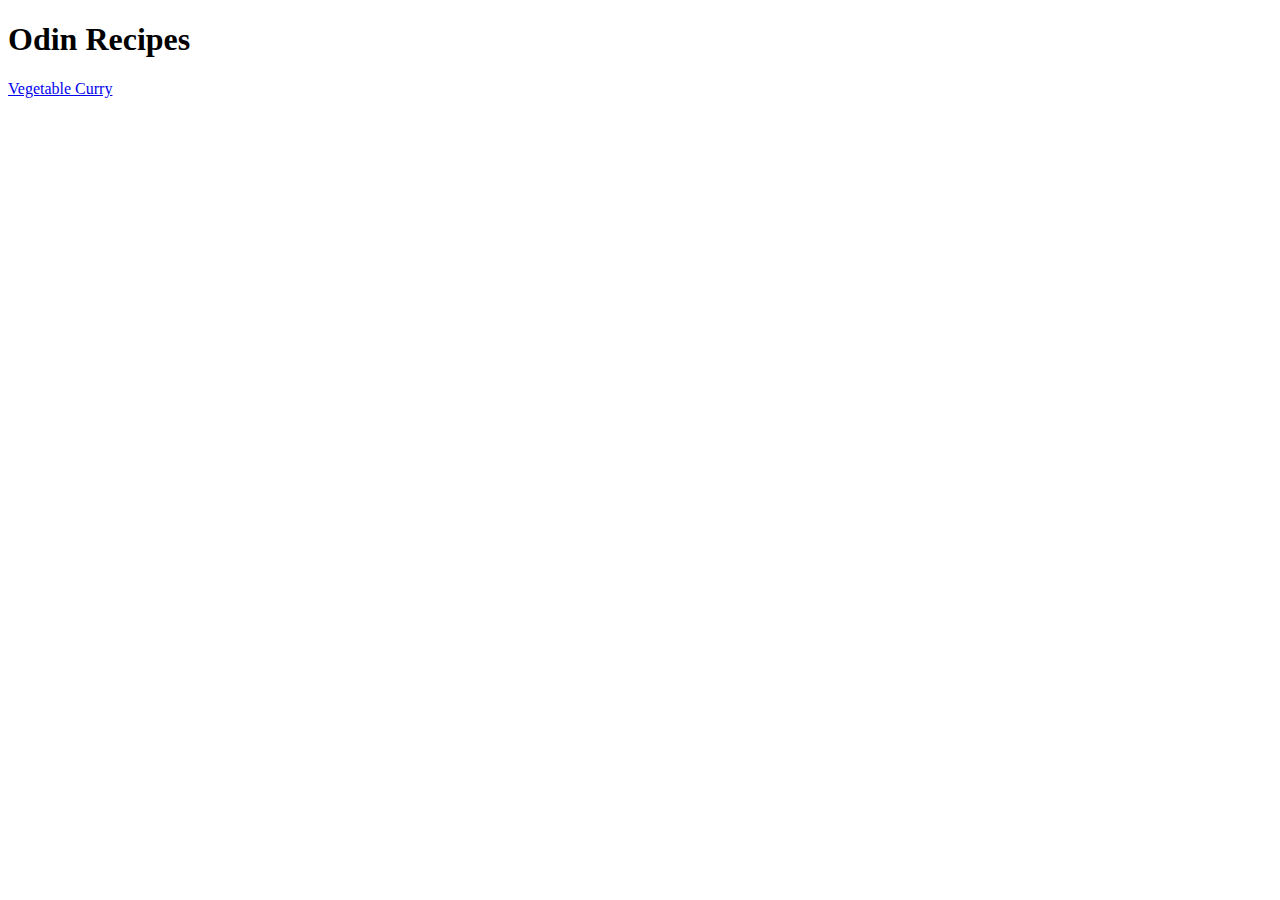
==== index.html @ 86e63e84 "Created index.html and curry.html. For curry.html added image and text. Link created from index.html" ====
<!DOCTYPE html>
<html lang="en">
<head>
    <meta charset="UTF-8">
    <meta http-equiv="X-UA-Compatible" content="IE=edge">
    <meta name="viewport" content="width=device-width, initial-scale=1.0">
    <title>Document</title>
</head>
<body>
    <h1>Odin Recipes</h1>
    <a href="/home/logicaljordan/the_odin_project/odin-recipes/recipes/curry.html">Vegetable Curry</a>
</body>
</html>
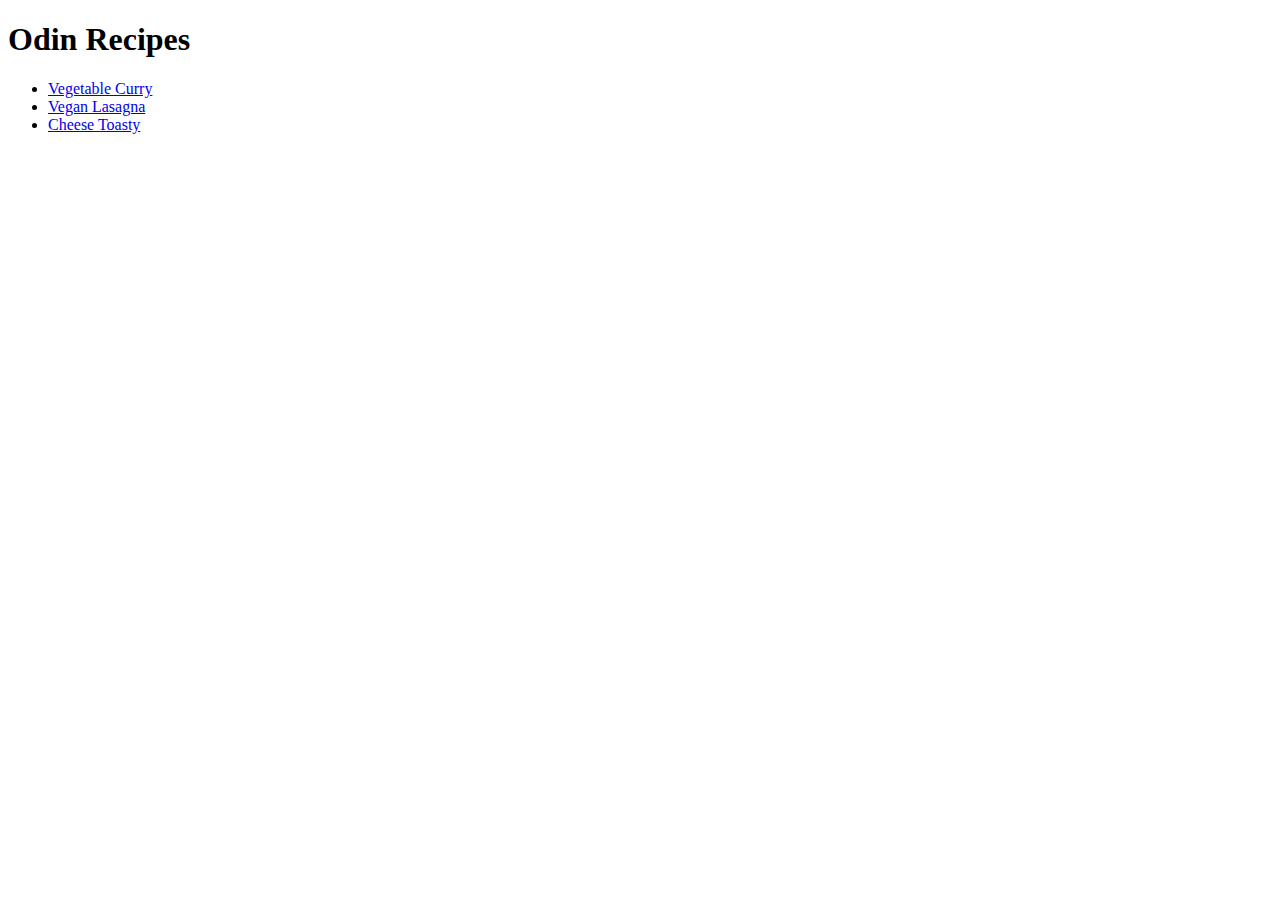
==== commit 695acd0f: "created cheese-toasty.html and vegan-lasagna.html. Added links to new pages from index.html" ====
--- a/index.html
+++ b/index.html
@@ -8,6 +8,11 @@
 </head>
 <body>
     <h1>Odin Recipes</h1>
-    <a href="/home/logicaljordan/the_odin_project/odin-recipes/recipes/curry.html">Vegetable Curry</a>
-</body>
+    <ul>
+        <li><a href="/home/logicaljordan/the_odin_project/odin-recipes/recipes/curry.html">Vegetable Curry</a></li>
+        <li><a href="/home/logicaljordan/the_odin_project/odin-recipes/recipes/vegan-lasagna.html">Vegan Lasagna</a></li>
+        <li><a href="/home/logicaljordan/the_odin_project/odin-recipes/recipes/cheese-toasty.html">Cheese Toasty</a></li>
+    </ul>
+
+    </body>
 </html>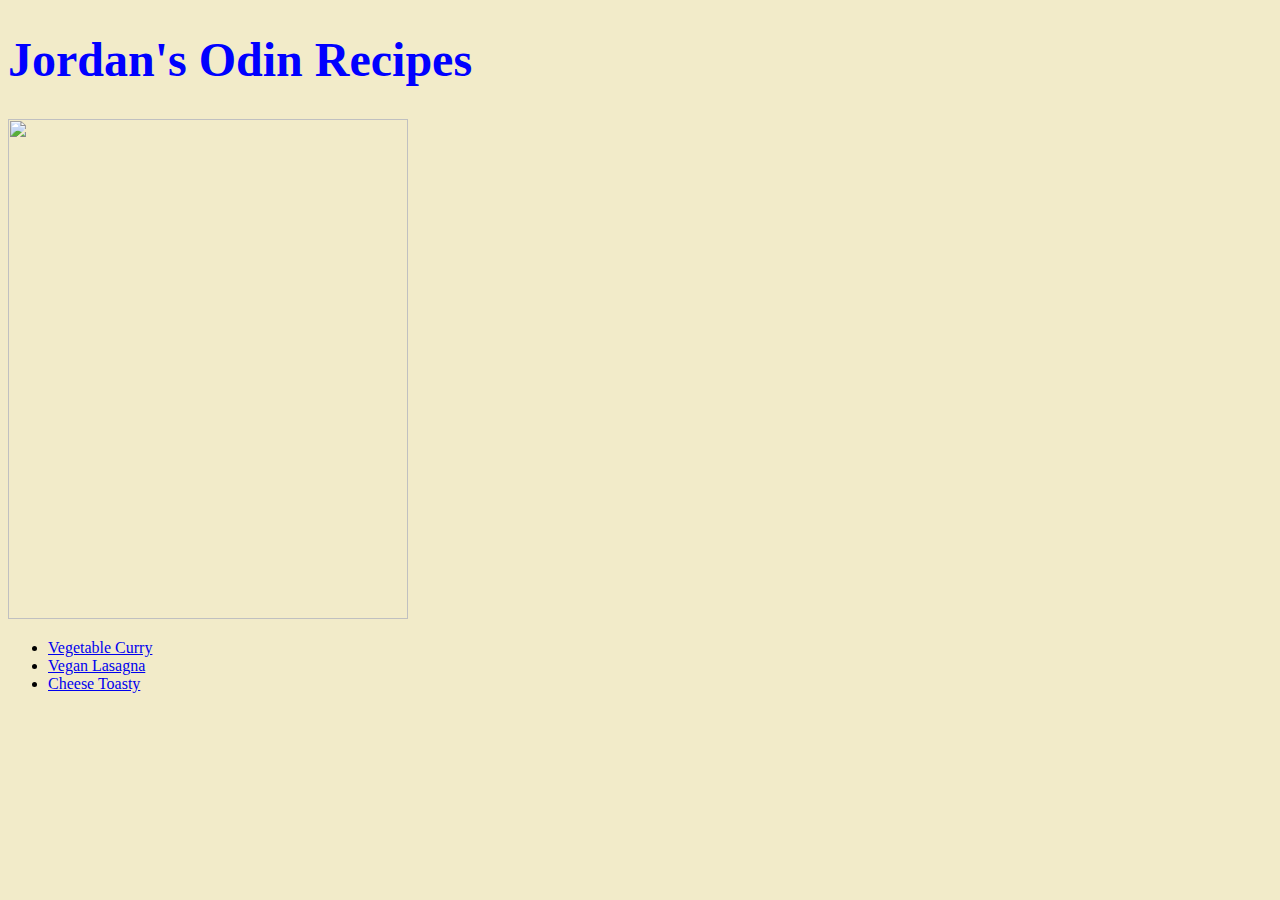
==== commit bb46e115: "added style.css and style all pages" ====
--- a/index.html
+++ b/index.html
@@ -4,14 +4,16 @@
     <meta charset="UTF-8">
     <meta http-equiv="X-UA-Compatible" content="IE=edge">
     <meta name="viewport" content="width=device-width, initial-scale=1.0">
-    <title>Document</title>
+    <title>Jordan's Odin Recipes</title>
+    <link rel="stylesheet" href="style.css">
 </head>
 <body>
-    <h1>Odin Recipes</h1>
+    <h1>Jordan's Odin Recipes</h1>
+    <img src="/home/logicaljordan/the_odin_project/odin-recipes/images/chef.png">
     <ul>
-        <li><a href="/home/logicaljordan/the_odin_project/odin-recipes/recipes/curry.html">Vegetable Curry</a></li>
-        <li><a href="/home/logicaljordan/the_odin_project/odin-recipes/recipes/vegan-lasagna.html">Vegan Lasagna</a></li>
-        <li><a href="/home/logicaljordan/the_odin_project/odin-recipes/recipes/cheese-toasty.html">Cheese Toasty</a></li>
+        <li><a href="/odin-recipes/recipes/curry.html">Vegetable Curry</a></li>
+        <li><a href="/odin-recipes/recipes/vegan-lasagna.html">Vegan Lasagna</a></li>
+        <li><a href="/odin-recipes/recipes/cheese-toasty.html">Cheese Toasty</a></li>
     </ul>
 
     </body>
--- a/style.css
+++ b/style.css
@@ -0,0 +1,18 @@
+body {
+    background-color: #f2ebc9;
+}
+
+h1 {
+    color: #0000ff;
+    font-size: 3rem;
+}
+
+h3 {
+    color: #697fbf;
+    font-size: 1rem;
+}
+
+img {
+    width: 400px;
+    height: 500px;
+}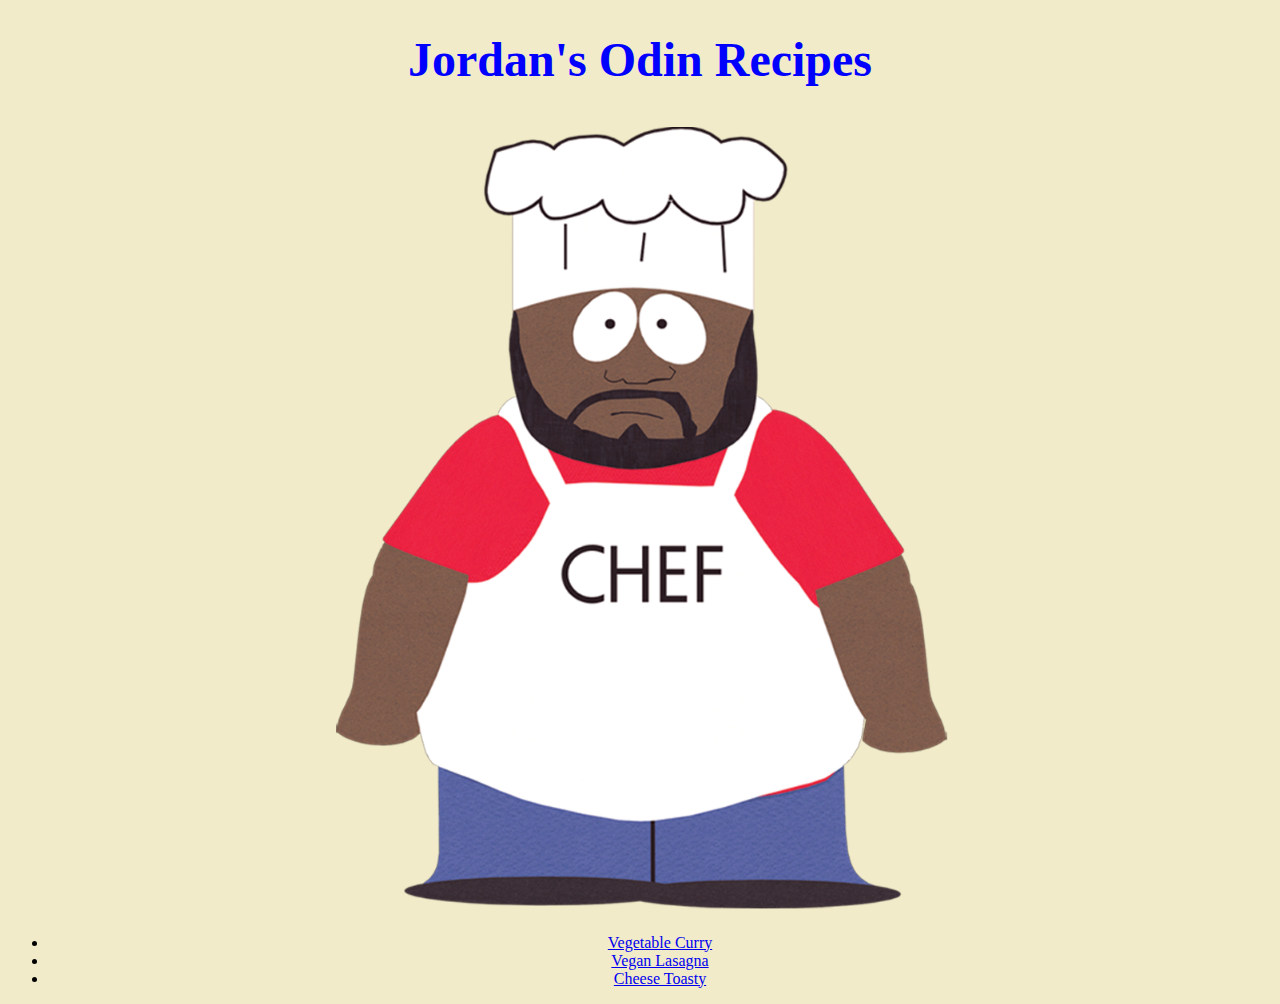
==== commit 179a6a99: "general clean up to pages" ====
--- a/index.html
+++ b/index.html
@@ -9,7 +9,7 @@
 </head>
 <body>
     <h1>Jordan's Odin Recipes</h1>
-    <img src="/home/logicaljordan/the_odin_project/odin-recipes/images/chef.png">
+    <img src="/images/chef.png">
     <ul>
         <li><a href="/odin-recipes/recipes/curry.html">Vegetable Curry</a></li>
         <li><a href="/odin-recipes/recipes/vegan-lasagna.html">Vegan Lasagna</a></li>
--- a/style.css
+++ b/style.css
@@ -1,5 +1,7 @@
 body {
     background-color: #f2ebc9;
+    text-align: center;
+
 }
 
 h1 {
@@ -12,7 +14,9 @@
     font-size: 1rem;
 }
 
+li {
+}
 img {
-    width: 400px;
-    height: 500px;
+    width: 50%;
+    height: 50%;
 }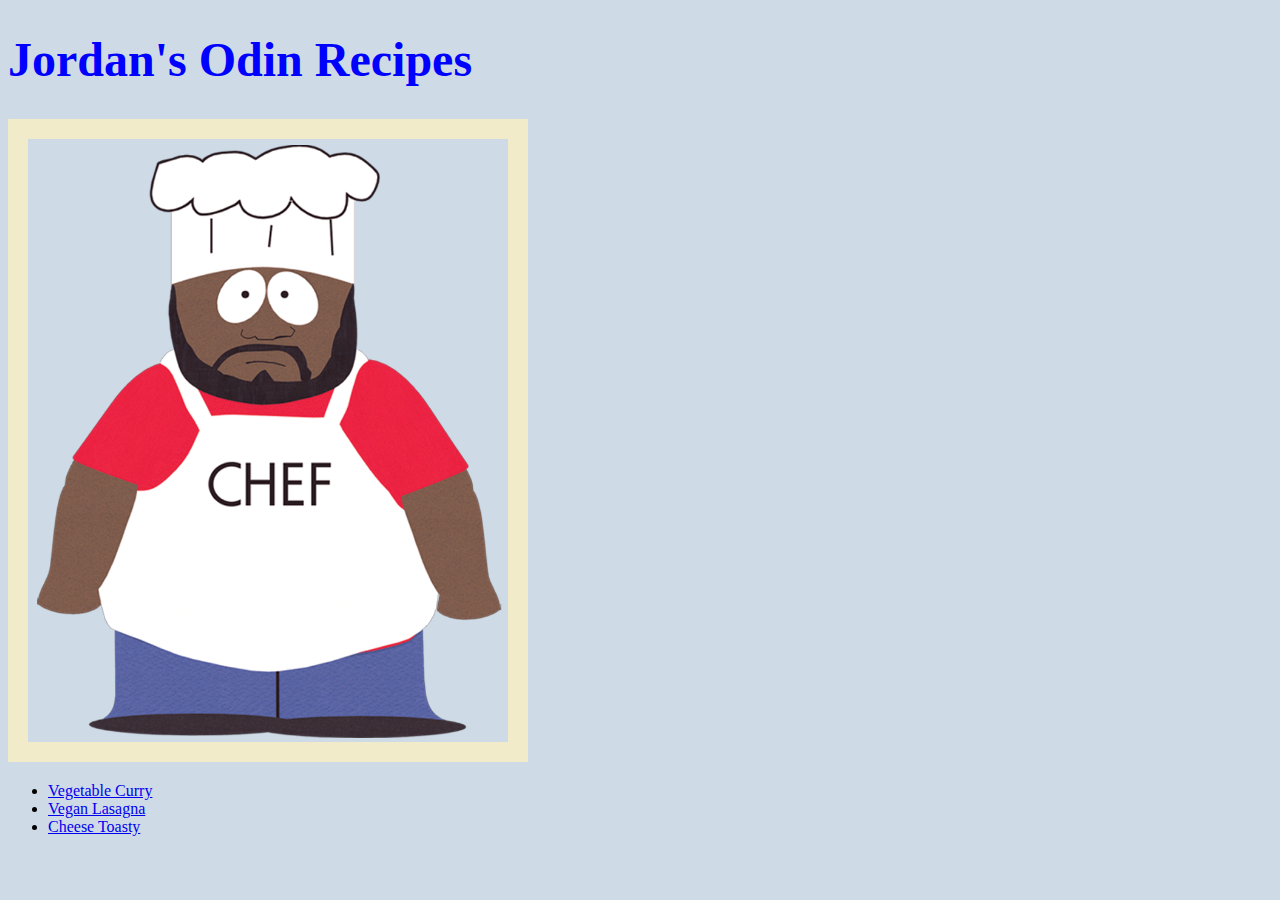
==== commit 51931fd6: "modified css" ====
--- a/index.html
+++ b/index.html
@@ -9,11 +9,11 @@
 </head>
 <body>
     <h1>Jordan's Odin Recipes</h1>
-    <img src="/images/chef.png">
+    <img src="images/chef.png">
     <ul>
-        <li><a href="/odin-recipes/recipes/curry.html">Vegetable Curry</a></li>
-        <li><a href="/odin-recipes/recipes/vegan-lasagna.html">Vegan Lasagna</a></li>
-        <li><a href="/odin-recipes/recipes/cheese-toasty.html">Cheese Toasty</a></li>
+        <li><a href="recipes/curry.html">Vegetable Curry</a></li>
+        <li><a href="recipes/vegan-lasagna.html">Vegan Lasagna</a></li>
+        <li><a href="recipes/cheese-toasty.html">Cheese Toasty</a></li>
     </ul>
 
     </body>
--- a/style.css
+++ b/style.css
@@ -1,7 +1,7 @@
 body {
-    background-color: #f2ebc9;
-    text-align: center;
-
+    display: block;
+    background-color: #cedae6;
+    width: 75%
 }
 
 h1 {
@@ -9,14 +9,23 @@
     font-size: 3rem;
 }
 
-h3 {
+h2 {
     color: #697fbf;
     font-size: 1rem;
 }
 
-li {
+/* ul {
+   text-align: left;
 }
+
+ol {
+    text-align: left;
+} */
+
 img {
+    border: solid;
+    border-width: 20px;
+    border-color: #f2ebc9;
     width: 50%;
     height: 50%;
 }